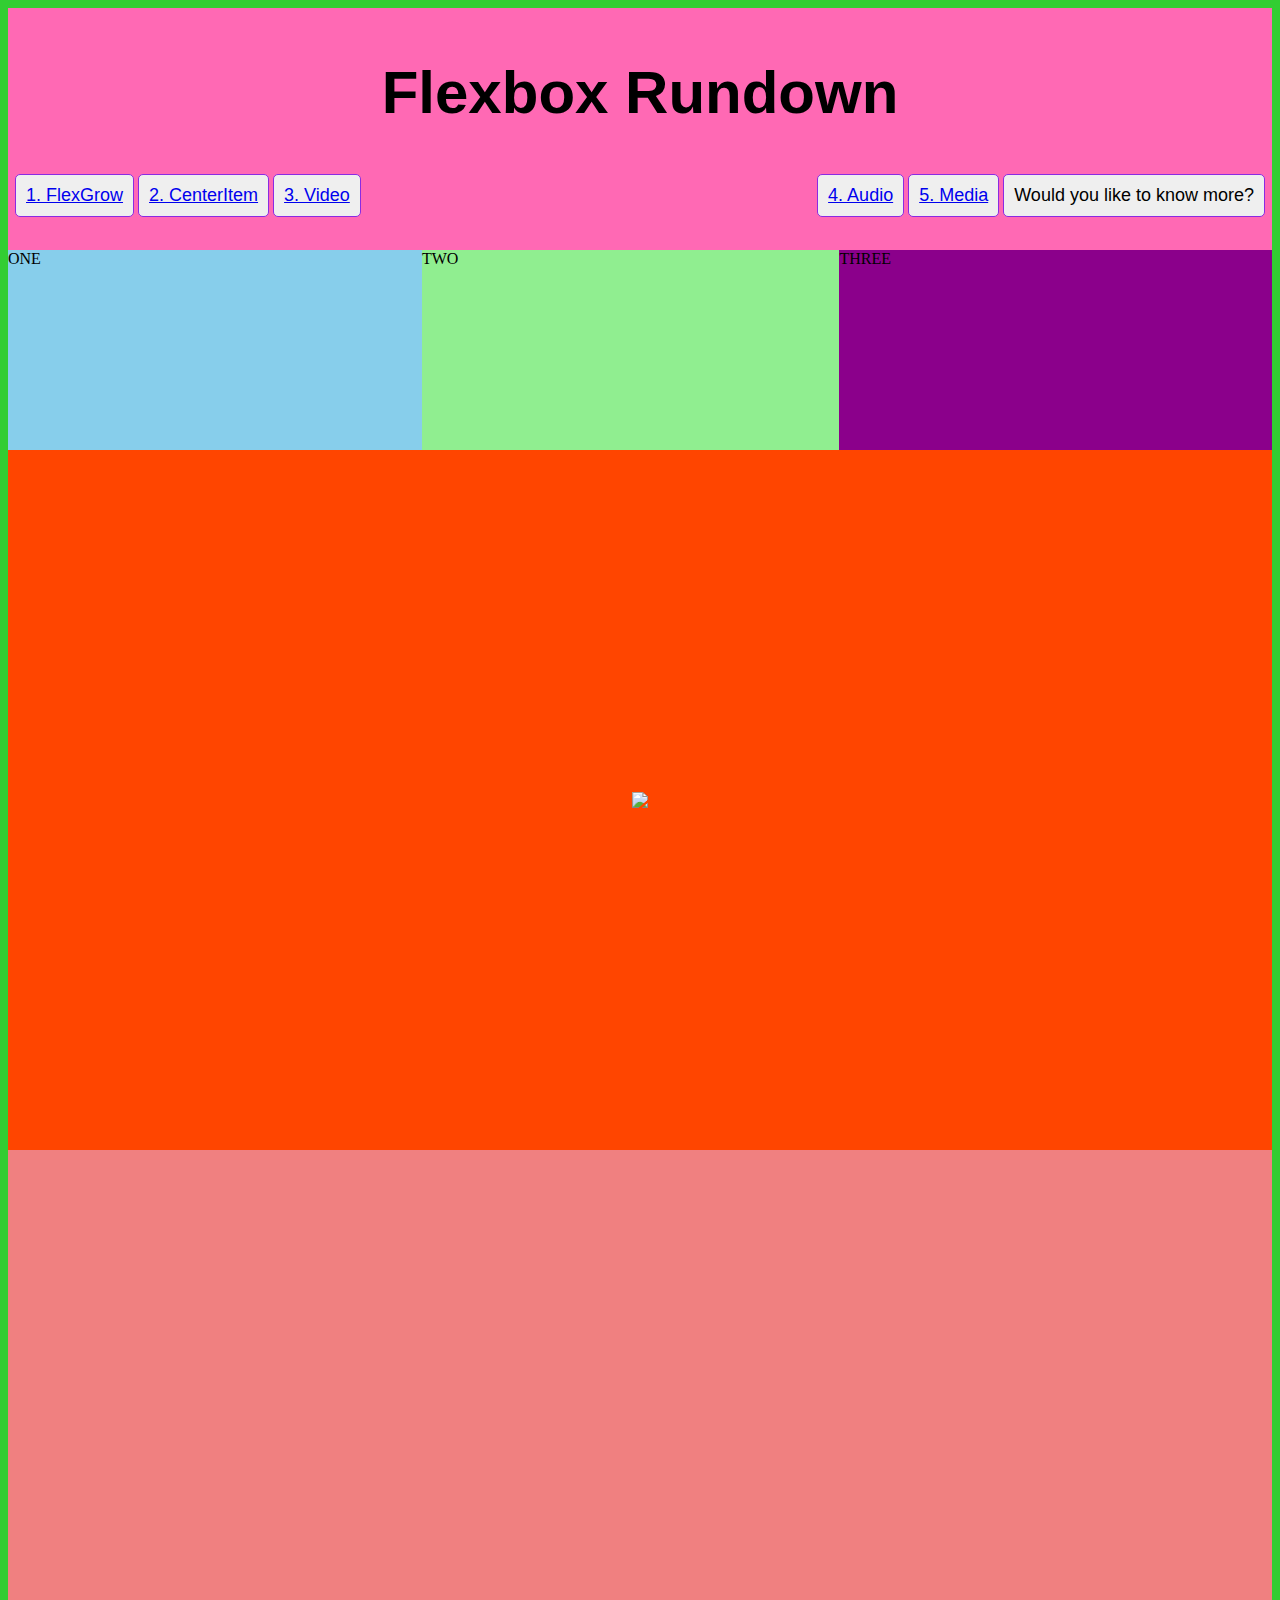
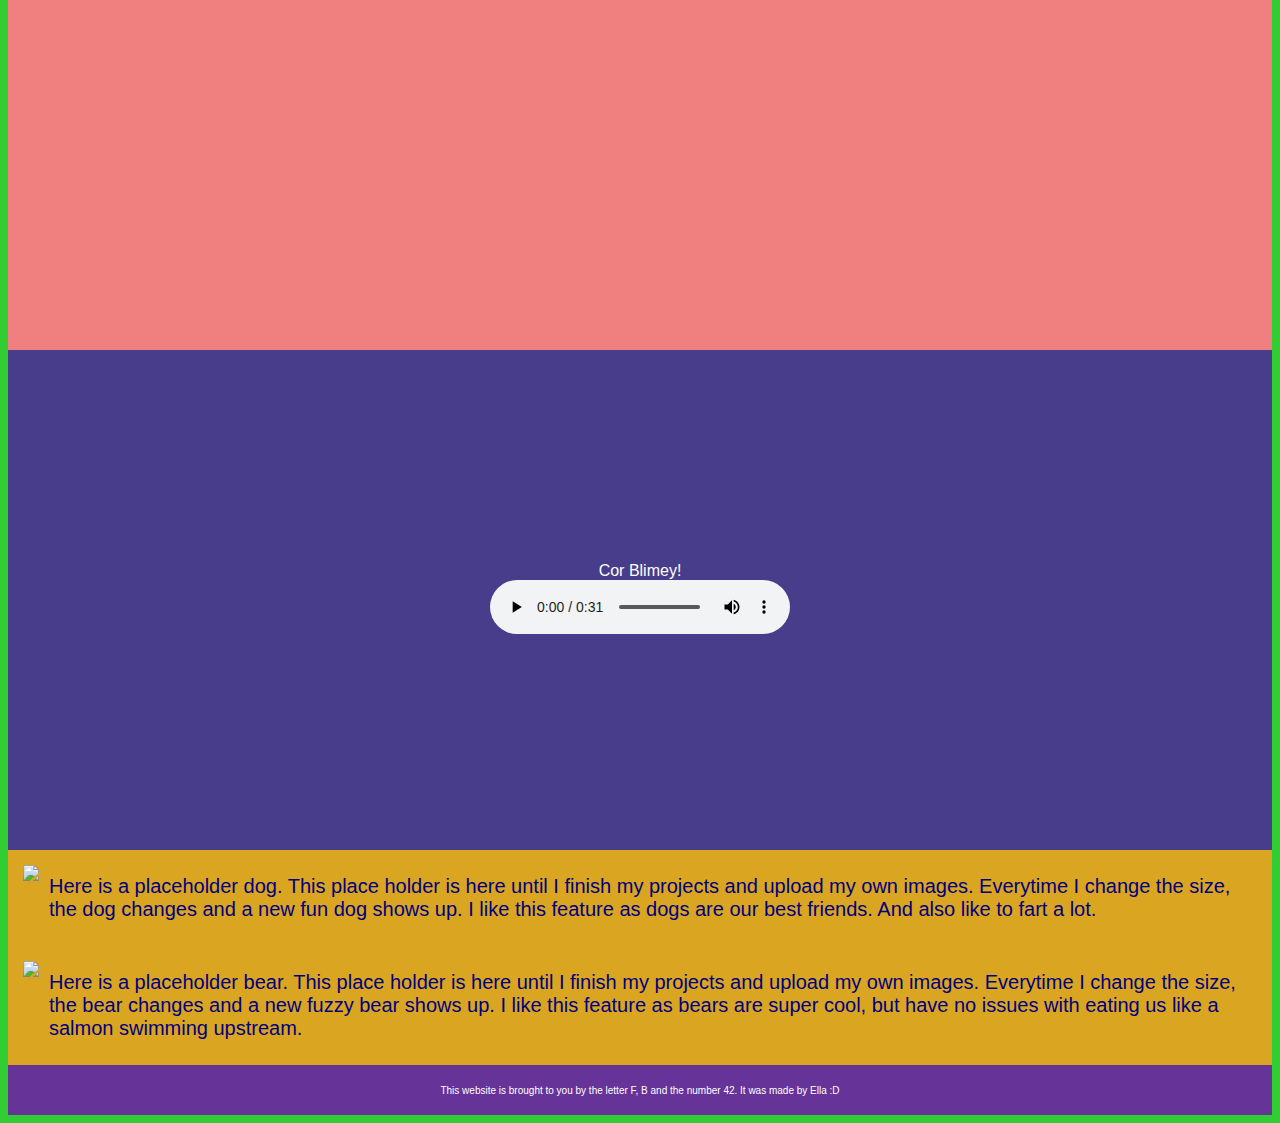
==== worksheet4 (2)/button.html @ 56894358 "Create button.html" ====
<!DOCTYPE html>
<html lang="en">
<head>
    <meta charset="UTF-8">
    <meta http-equiv="X-UA-Compatible" content="IE=edge">
    <meta name="viewport" content="width=device-width, initial-scale=1.0">

    <link rel="stylesheet" href="styles.css">


    <title>Let's Flexbox!</title>

</head>
<body>
    

    <!--Header title and menu begin here-->
    <header>
        <h1>Flexbox Rundown</h1>
        <ul>
            <div class = "container-navigation">
            <button><a href = "#section-one">1. FlexGrow</a></button>
            <button><a href = "#section-two">2. CenterItem</a></button>
            <button><a href = "#section-three">3. Video</a></button>
            <button class = 'push'><a href = "#section-four">4. Audio</a></button>
            <button><a href = "#section-five">5. Media</a></button>
            <a href = "button.html" target = "blank"><button>Would you like to know more?</button></a>
            </div>
        </ul>

        
                     
    </header>
    
    <!-- end of header information here -->
 
 
        <main>
            <div id = "section-one" class="section-one">
                <div class="flexgrow-container">
                    <div class="box1">ONE</div>
                    <div class="box2">TWO</div>
                    <div class="box3">THREE</div>

                </div>

            </div>

            <div id = "section-two" class="section-two">
                

                    <img src="http://placekitten.com/600/400">

                
            </div>

            <!-- video goes below -->

            <div id = "section-three" class="section-three">
                <iframe width="560" height="315" src="https://www.youtube.com/embed/vodnI38cNI0" title="YouTube video player" frameborder="0" allow="accelerometer; autoplay; clipboard-write; encrypted-media; gyroscope; picture-in-picture" allowfullscreen></iframe>

                <iframe width="560" height="315" src="https://www.youtube.com/embed/SGJFWirQ3ks" title="YouTube video player" frameborder="0" allow="accelerometer; autoplay; clipboard-write; encrypted-media; gyroscope; picture-in-picture" allowfullscreen></iframe>
            </div>

            <div id = "section-four" class="section-four">

                <figure>
                    <figcaption>Cor Blimey!</figcaption>
                    <audio
                        controls src="audio/corblimeygovernorfnl.m4a">
                            Your browser does not support the
                            <code>audio</code> element.
                    </audio>
                </figure>

 

            </div>

            <div id = "section-five" class ="section-five">
                
                <div class="media-container">
                    
                        <img src="https://placedog.net/400/600">
                    
                    <div class="mediacontent">Here is a placeholder dog. This place holder is here until I finish my projects and upload my own images. Everytime I change the size, the    dog changes and a new fun dog shows up. I like this feature as dogs are our best friends. And also like to fart a lot. </div>

                </div>
                

                <div class="media-container">
                    <div class="image">
                        <img src="https://placebear.com/400/600">
                    </div>
                    <div class="mediacontent">Here is a placeholder bear. This place holder is here until I finish my projects and upload my own images. Everytime I change the size, the bear changes and a new fuzzy bear shows up. I like this feature as bears are super cool, but have no issues with eating us like a salmon swimming upstream. </div>
                </div>
                
                

            </div>
        

        </main> 
    <footer>
        <p>This website is brought to you by the letter F, B and the number 42. It was made by Ella :D</p>
    </footer>    
</body>
</html>
---- worksheet4 (2)/styles.css ----
body{
    background-color: limegreen;
}

/* header sytles */

header {
    background-color: hotpink;
    padding: 10px 0px 10px 0px;
    
    
}


/* section one flex grow and shrink */

.section-one {
    background-color: blueviolet;
    
    
}

.flexgrow-container {
    display: flex;
}

.box1 {
    background-color: skyblue;
    
    height: 200px;
    flex: 1 1 auto;

}

.box2 {

    background-color: lightgreen;
    
    height: 200px;
    flex: 1 1 auto;
}

.box3 {

    background-color: darkmagenta;
    
    height: 200px;
    flex: 1 1 auto;

}

/* section 2 center item */

.section-two {
    background-color: orangered;
    height: 700px;
    display: flex;
    align-items: center;
    justify-content: center;

}

/* section 3 youtube video */

.section-three {
    background-color: lightcoral;
    height: 800px;
    display: flex;
    align-items: center;
    justify-content: center;
    flex-direction: column;

}

iframe { 
    padding: 5px;
    
}


/* section 4 embed audio */

.section-four {
    background-color: darkslateblue;
    height: 500px;
    display: flex;
    align-items: center;
    justify-content: center;
    
}

/* section 5 media items */

.section-five {
    background-color: goldenrod;

}

h1 {
    font-family: Verdana, Geneva, Tahoma, sans-serif;
    font-size: 60px;
    text-align: center;
}

ul {
    list-style-type: none;
    padding: 5px;
}

.container-navigation {
    display: flex;
    flex-wrap: wrap;
    flex-direction: row;
    justify-content: flex-start;
}

.push {
    margin-left: auto;
}

li {
    font-family:Verdana, Geneva, Tahoma, sans-serif;
    padding: 10px;
    margin: 0px 3px;
    border: 1px solid limegreen;
    border-radius: 10px;
    background-color: aliceblue;
}

figcaption{
    font-family: Verdana, Geneva, Tahoma, sans-serif;
    color:white;
    text-align: center;
}

.media-container {
    display: flex;
    justify-content: flex-start;
    flex-wrap: wrap;
    padding: 15px 25px 15px 15px;
}
.media-container .mediacontent {
    flex: 1;
    padding: 10px;
}

.mediacontent {
    font-family:Verdana, Geneva, Tahoma, sans-serif;
    color: navy;
    font-size: 20px;
}

button {
    border: 1px solid blueviolet;
    border-radius: 5px;
    font-family:Verdana, Geneva, Tahoma, sans-serif;
    font-size: large;
    padding: 10px;
    margin: 2px;
    transition-duration: .4s;
}

button:hover {
    background-color: limegreen;
    color: white;
}

button:active {
    background-color: #3e8e41;
    box-shadow: 0 5px darkred;
    transform: translateY(4px);
}

footer {
    background-color: rebeccapurple;
    height: 30px;
    text-align: center;
    font-family:'Segoe UI', Tahoma, Geneva, Verdana, sans-serif;
    font-size: x-small;
    color: white;
    padding: 10px 0px;
}
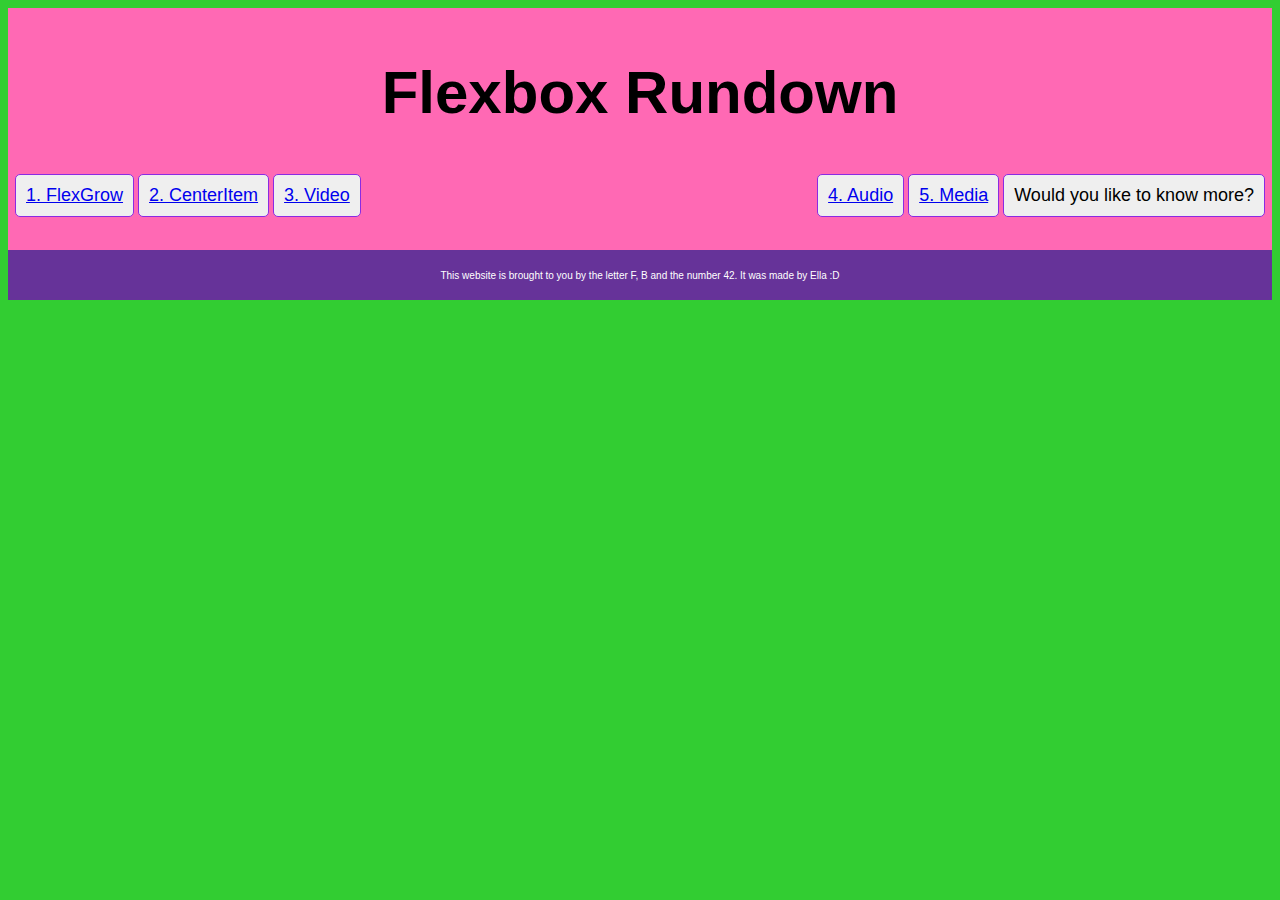
==== commit d72cfc6d: "Update button.html" ====
--- a/worksheet4 (2)/button.html
+++ b/worksheet4 (2)/button.html
@@ -8,7 +8,7 @@
     <link rel="stylesheet" href="styles.css">
 
 
-    <title>Let's Flexbox!</title>
+    <title>Let's make some buttons</title>
 
 </head>
 <body>
@@ -36,70 +36,7 @@
  
  
         <main>
-            <div id = "section-one" class="section-one">
-                <div class="flexgrow-container">
-                    <div class="box1">ONE</div>
-                    <div class="box2">TWO</div>
-                    <div class="box3">THREE</div>
-
-                </div>
-
-            </div>
-
-            <div id = "section-two" class="section-two">
-                
-
-                    <img src="http://placekitten.com/600/400">
-
-                
-            </div>
-
-            <!-- video goes below -->
-
-            <div id = "section-three" class="section-three">
-                <iframe width="560" height="315" src="https://www.youtube.com/embed/vodnI38cNI0" title="YouTube video player" frameborder="0" allow="accelerometer; autoplay; clipboard-write; encrypted-media; gyroscope; picture-in-picture" allowfullscreen></iframe>
-
-                <iframe width="560" height="315" src="https://www.youtube.com/embed/SGJFWirQ3ks" title="YouTube video player" frameborder="0" allow="accelerometer; autoplay; clipboard-write; encrypted-media; gyroscope; picture-in-picture" allowfullscreen></iframe>
-            </div>
-
-            <div id = "section-four" class="section-four">
-
-                <figure>
-                    <figcaption>Cor Blimey!</figcaption>
-                    <audio
-                        controls src="audio/corblimeygovernorfnl.m4a">
-                            Your browser does not support the
-                            <code>audio</code> element.
-                    </audio>
-                </figure>
-
- 
-
-            </div>
-
-            <div id = "section-five" class ="section-five">
-                
-                <div class="media-container">
-                    
-                        <img src="https://placedog.net/400/600">
-                    
-                    <div class="mediacontent">Here is a placeholder dog. This place holder is here until I finish my projects and upload my own images. Everytime I change the size, the    dog changes and a new fun dog shows up. I like this feature as dogs are our best friends. And also like to fart a lot. </div>
-
-                </div>
-                
-
-                <div class="media-container">
-                    <div class="image">
-                        <img src="https://placebear.com/400/600">
-                    </div>
-                    <div class="mediacontent">Here is a placeholder bear. This place holder is here until I finish my projects and upload my own images. Everytime I change the size, the bear changes and a new fuzzy bear shows up. I like this feature as bears are super cool, but have no issues with eating us like a salmon swimming upstream. </div>
-                </div>
-                
-                
-
-            </div>
-        
-
+            
         </main> 
     <footer>
         <p>This website is brought to you by the letter F, B and the number 42. It was made by Ella :D</p>
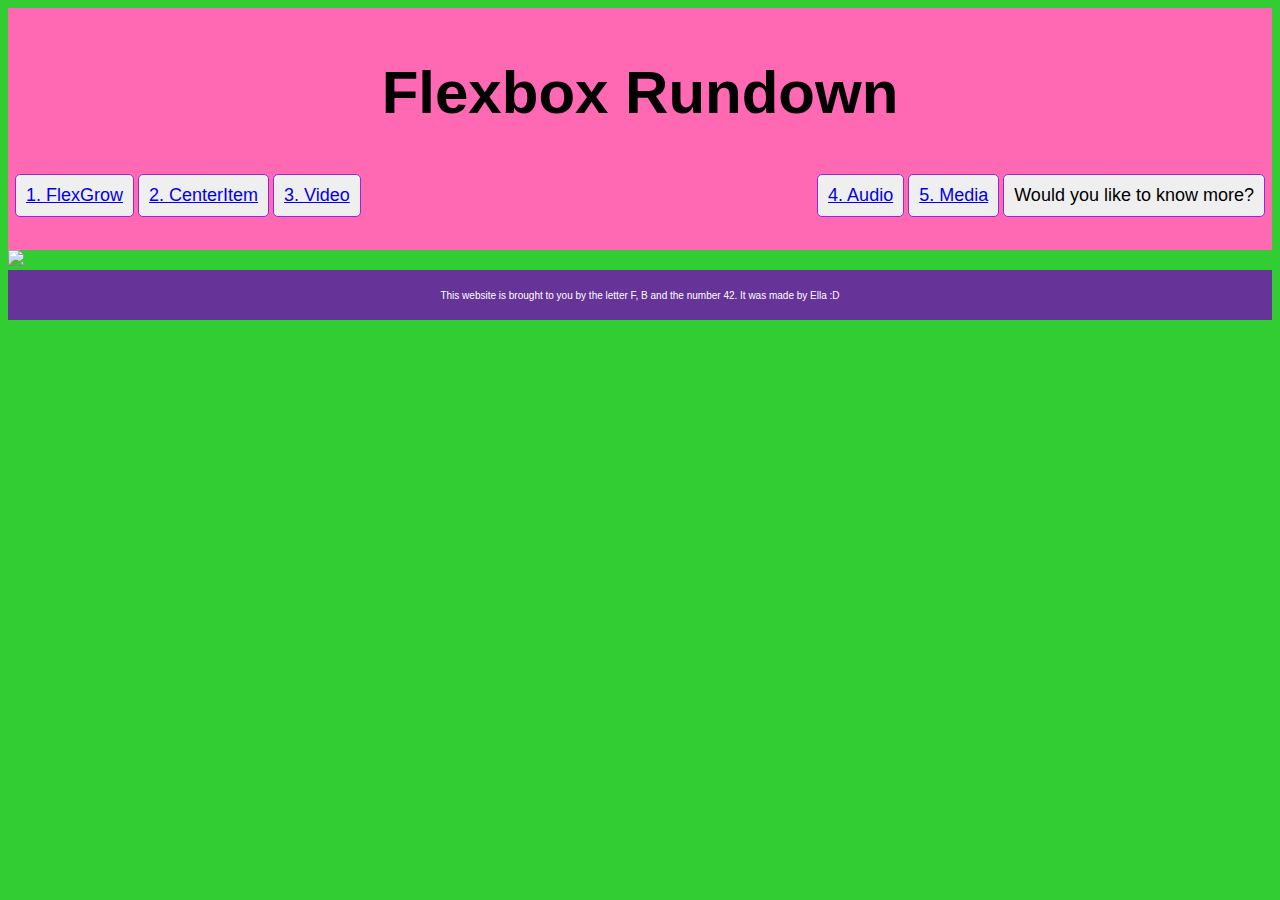
==== commit 40797db3: "Update button.html" ====
--- a/worksheet4 (2)/button.html
+++ b/worksheet4 (2)/button.html
@@ -33,11 +33,14 @@
     </header>
     
     <!-- end of header information here -->
- 
- 
-        <main>
-            
-        </main> 
+    <main>
+
+        <section class = "button-one-section">
+            <img class = "button-top-img" src = "http://www.placekitten.com/800/300">
+        </section>
+
+    </main> 
+
     <footer>
         <p>This website is brought to you by the letter F, B and the number 42. It was made by Ella :D</p>
     </footer>    
